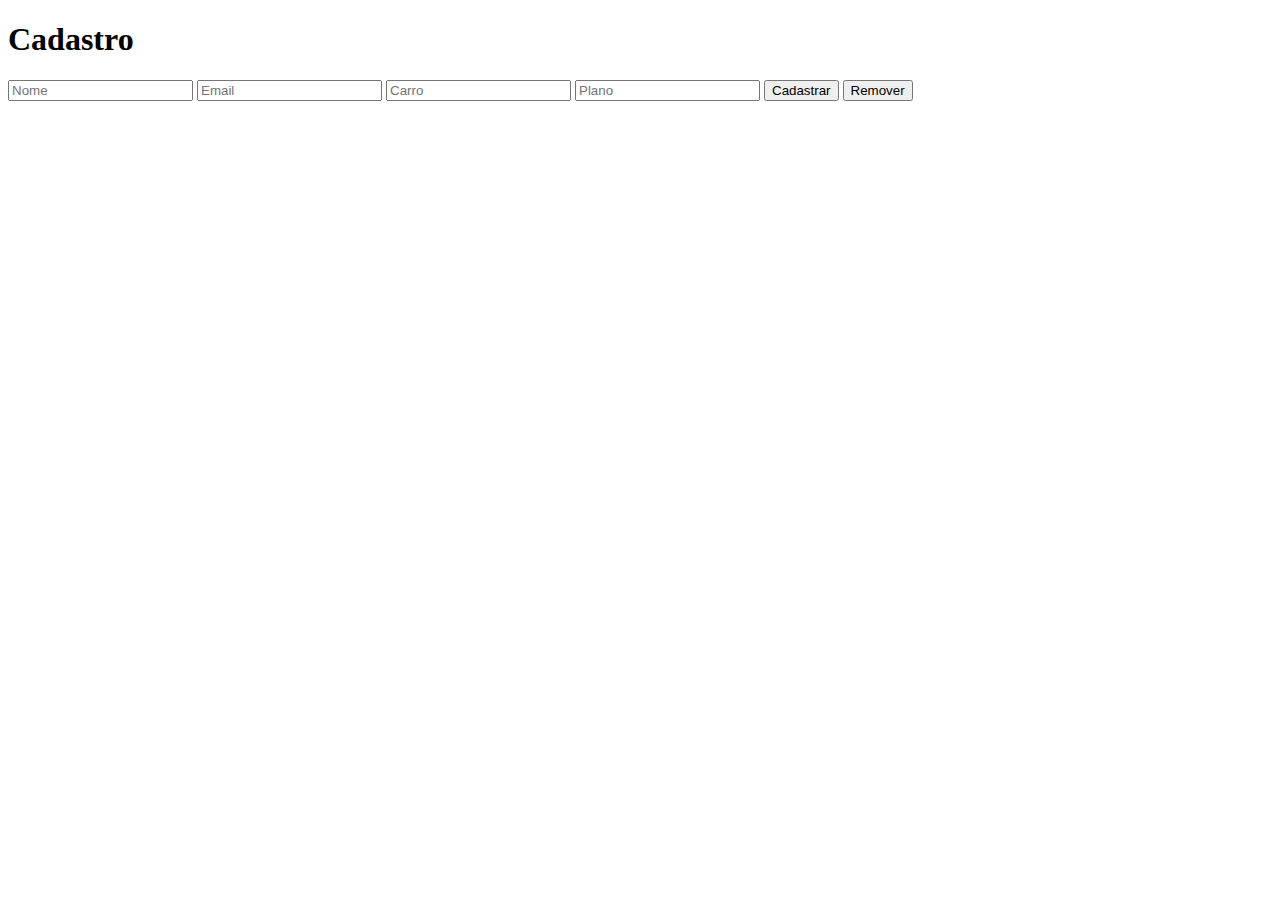
==== cadastroCliente.html @ e751373a "first commit" ====
<!DOCTYPE html>
<html lang="en">
<head>
    <meta charset="UTF-8">
    <meta http-equiv="X-UA-Compatible" content="IE=edge">
    <meta name="viewport" content="width=device-width, initial-scale=1.0">
    <title>Admin page</title>
</head>
<body>
    <div class="box">
        <h1>Cadastro</h1>
        <form action="">
            <input type="text" name="nome" placeholder="Nome">
            <input type="text" name="email" placeholder="Email">
            <input type="text" name="carro" placeholder="Carro">
            <input type="text" name="plano" placeholder="Plano">
            <button>Cadastrar</button>
            <button>Remover</button>
        </form>
    </div>
</body>
</html>
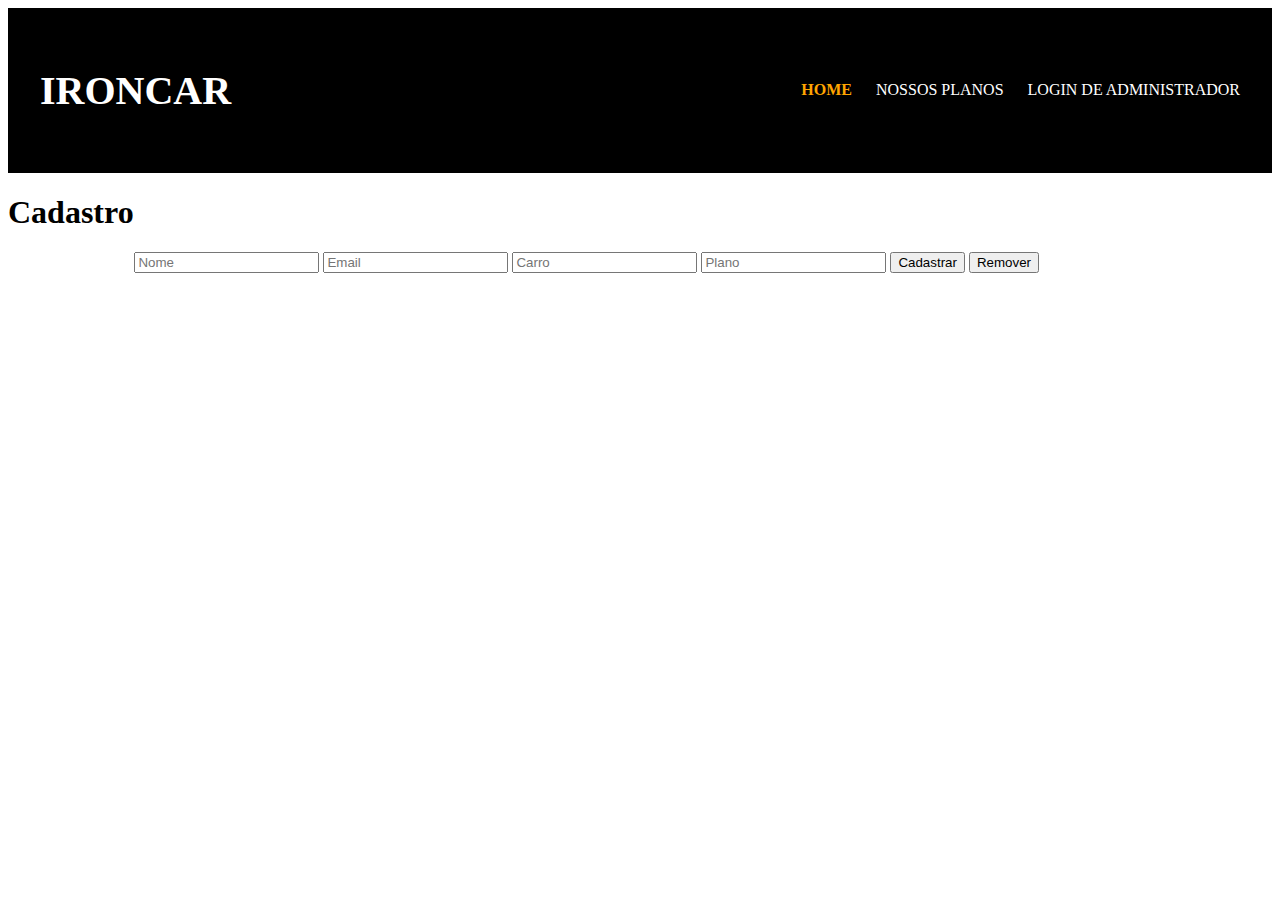
==== commit fa52046b: "Link entre páginas" ====
--- a/cadastroCliente.html
+++ b/cadastroCliente.html
@@ -5,8 +5,19 @@
     <meta http-equiv="X-UA-Compatible" content="IE=edge">
     <meta name="viewport" content="width=device-width, initial-scale=1.0">
     <title>Admin page</title>
+    <link rel="stylesheet" href="..\styles.css">
 </head>
 <body>
+    <header class="cabecalho">
+        <h1 class="texto-cabecalho">IRONCAR</h1>
+        <nav class="menu"> 
+            <ul class="menu-lista">
+                <li class="menu-item"><a class="menu-link ativo" href="./index.html">Home</a></li>
+                <li class="menu-item"><a class="menu-link" href="#">Nossos planos</a></li>
+                <li class="menu-item"><a class="menu-link" href="#">Login de administrador</a></li>
+            </ul>
+        </nav>
+    </header>
     <div class="box">
         <h1>Cadastro</h1>
         <form action="">
